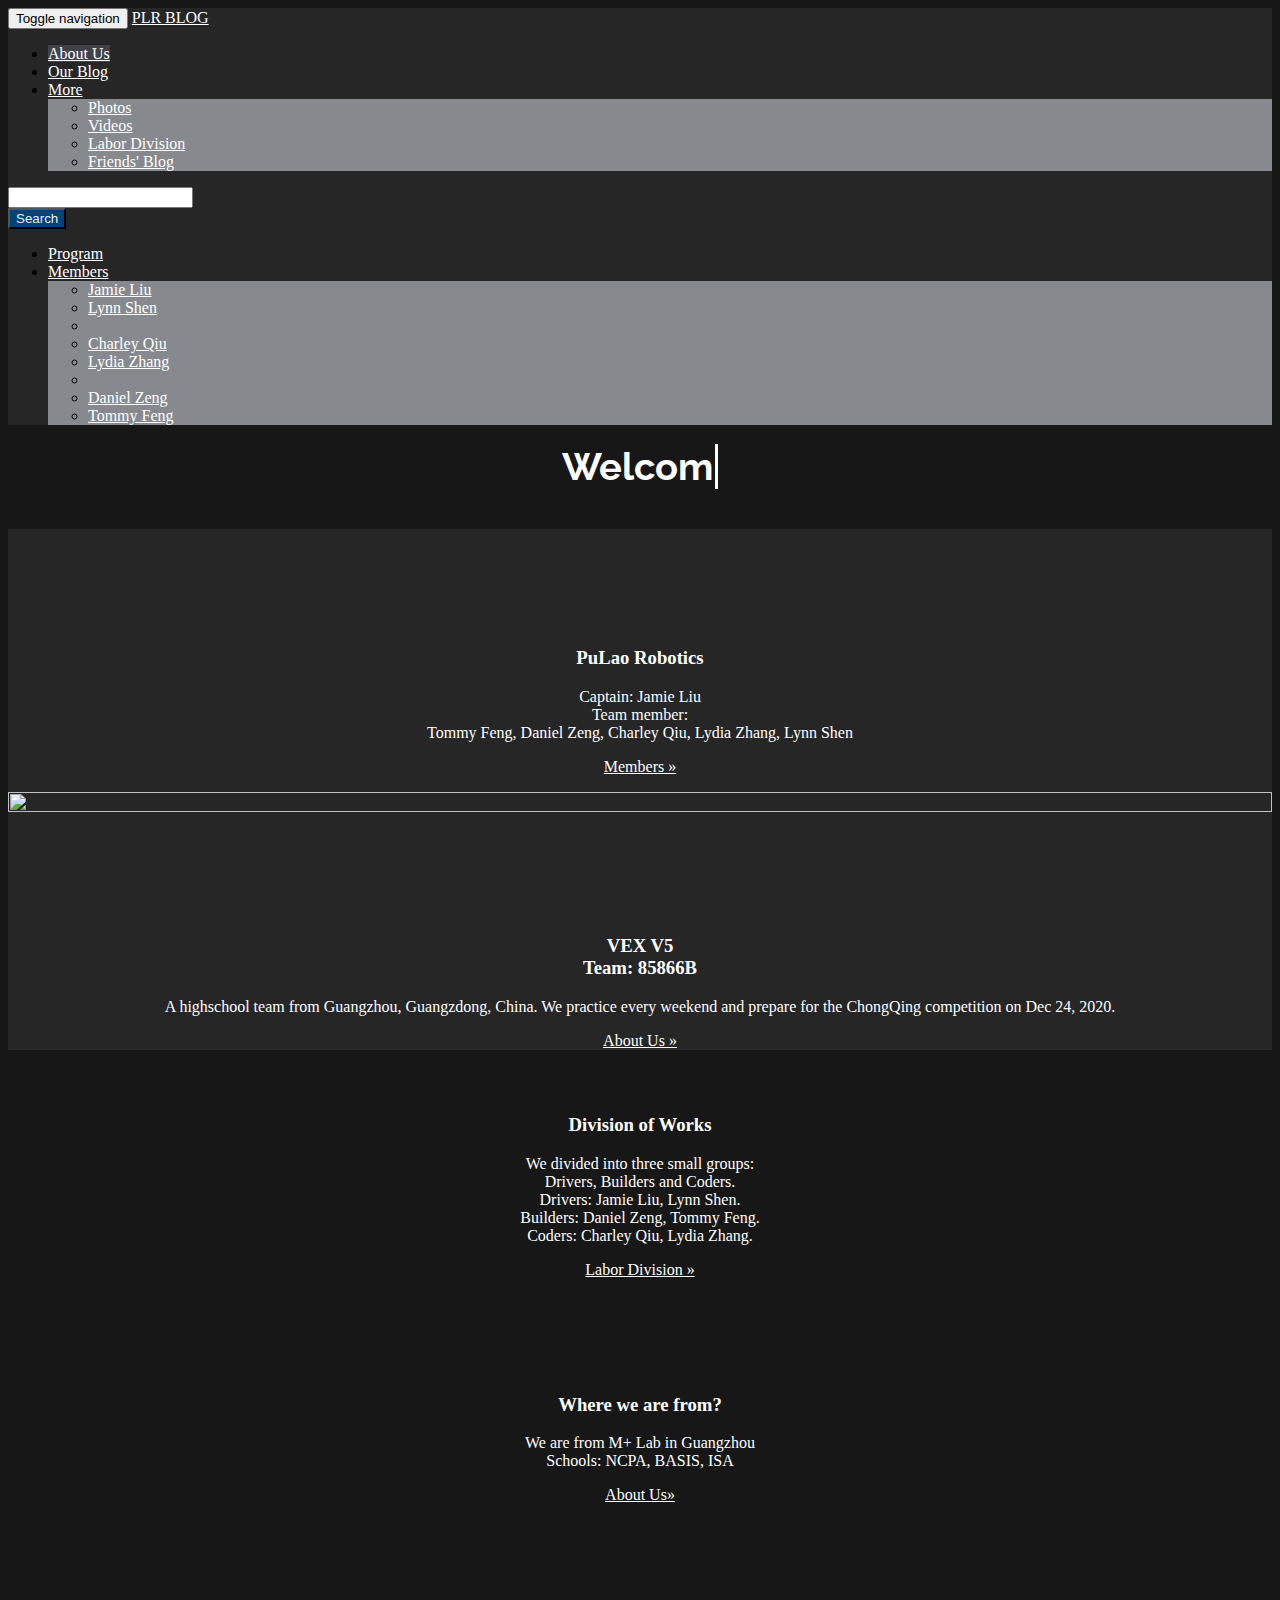
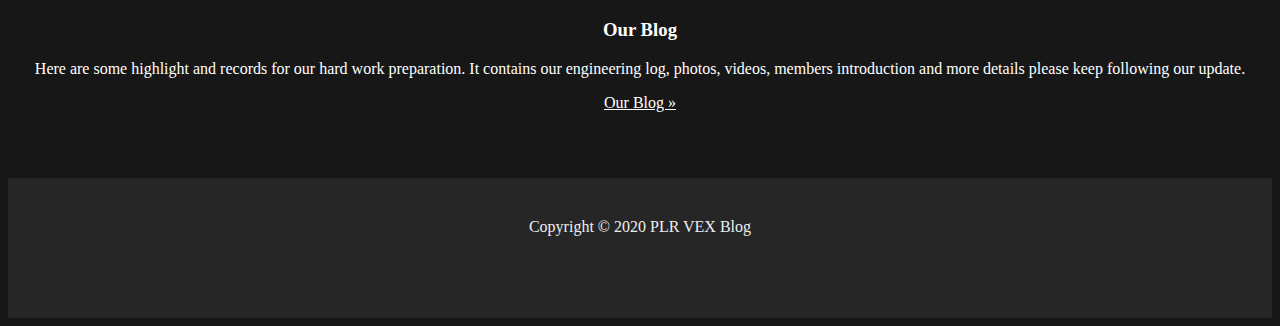
==== index.html @ f0a1bd4d "Add files via upload" ====
<!DOCTYPE html>
<html>
<head>
	<title>PLR VEX Blog</title>
	<link rel="stylesheet" href="https://cdn.staticfile.org/twitter-bootstrap/3.3.7/css/bootstrap.min.css"> 
	<link rel="stylesheet" type="text/css" href="index.css">
	<link href="https://fonts.googleapis.com/css?family=Raleway:700&amp;display=swap" rel="stylesheet">
	<script src="./jquery-1.12.4.min.js"></script>
	<script src="https://cdn.staticfile.org/twitter-bootstrap/3.3.7/js/bootstrap.min.js"></script>
		
<script src="https://cdnjs.cloudflare.com/ajax/libs/jquery/2.1.3/jquery.min.js"></script>

<script>
  var TxtType = function(el, toRotate, period) {
        this.toRotate = toRotate;
        this.el = el;
        this.loopNum = 0;
        this.period = parseInt(period, 10) || 2000;
        this.txt = '';
        this.tick();
        this.isDeleting = false;
    };

    TxtType.prototype.tick = function() {
        var i = this.loopNum % this.toRotate.length;
        var fullTxt = this.toRotate[i];

        if (this.isDeleting) {
        this.txt = fullTxt.substring(0, this.txt.length - 1);
        } else {
        this.txt = fullTxt.substring(0, this.txt.length + 1);
        }

        this.el.innerHTML = '<span class="typewrite-wrap">'+this.txt+'</span>';

        var that = this;
        var delta = 150 - Math.random() * 40;

        if (this.isDeleting) { delta /= 2; }

        if (!this.isDeleting && this.txt === fullTxt) {
        delta = this.period;
        this.isDeleting = true;
        } else if (this.isDeleting && this.txt === '') {
        this.isDeleting = false;
        this.loopNum++;
        delta = 500;
        }

        setTimeout(function() {
        that.tick();
        }, delta);
    };

    window.onload = function() {
        startTypewriter()
    };

    
    var startTypewriter = function() {
        var typewriterElements = document.getElementsByClassName('typewrite');
        for (var i=0; i<typewriterElements.length; i++) {
            var toRotate = typewriterElements[i].getAttribute('data-type');
            var period = typewriterElements[i].getAttribute('data-period');
            if (toRotate) {
              new TxtType(typewriterElements[i], JSON.parse(toRotate), period);
            }
        }
        // INJECT CSS
        var css = document.createElement("style");
        css.type = "text/css";
        css.innerHTML = ".typewrite > .typewrite-wrap { border-right: 0.08em solid #fff; padding-right: 2px;}";
        document.body.appendChild(css);
    };
    
    startTypewriter()
</script>

</head>
<body>
			<div class="container-fluid">
				<div class="row clearfix">
					<div class="col-md-12 column">
						<nav class="navbar navbar-default" role="navigation">
							<div class="navbar-header">
								 <button type="button" class="navbar-toggle" data-toggle="collapse" data-target="#bs-example-navbar-collapse-1"> <span class="sr-only">Toggle navigation</span><span class="icon-bar"></span><span class="icon-bar"></span><span class="icon-bar"></span></button> <a class="navbar-brand aboutus" href="index.html">PLR BLOG</a>
							</div>
							
							<div class="collapse navbar-collapse" id="bs-example-navbar-collapse-1">
								<ul class="nav navbar-nav">
									<li class="active">
										 <a href="aboutus/aboutus.html" class="aboutus">About Us</a>
									</li>
									<li>
										 <a href="#" class="aboutus">Our Blog</a>
									</li>
									<li class="dropdown names">
										 <a href="#" class="dropdown-toggle aboutus" data-toggle="dropdown">More<strong class="caret"></strong></a>
										<ul class="dropdown-menu">
											<li>
												 <a href="#">Photos</a>
											</li>
											<li>
												 <a href="#">Videos</a>
											</li>
											<li>
												 <a href="#">Labor Division</a>
											</li>
											<li>
												 <a href="https://coquerorrobotics.github.io/VEXWeb/index.html">Friends' Blog</a>
											</li>
										</ul>
									</li>
								</ul>
								<form class="navbar-form navbar-left" role="search">
									<div class="form-group">
										<input type="text" class="form-control" />
									</div> <button type="submit" class="btn btn-default" style="background-color: #00427c; color: #eee">Search</button>
								</form>
								<ul class="nav navbar-nav navbar-right">
									<li>
										 <a href="#" class="aboutus">Program</a>
									</li>
									<li class="dropdown">
										 <a href="#" class="dropdown-toggle aboutus" data-toggle="dropdown">Members<strong class="caret"></strong></a>
										<ul class="dropdown-menu">
											<li>
												 <a href="members/Jamie/Jamie.html">Jamie Liu</a>
											</li>
											
											<li>
                                                <a href="members/Lynn/Lynn.html">Lynn Shen</a>
                                           </li>
                                           <li class="divider">
											</li>
											<li>
												 <a href="#">Charley Qiu</a>
											</li>
											
                                            <li>
                                                <a href="#">Lydia Zhang</a>
										   </li>
										   <li class="divider">
										   </li>
											<li>
												 <a href="#">Daniel Zeng</a>
											</li>
											<li>
												 <a href="#">Tommy Feng</a>
                                            </li>

										</ul>
									</li>
								</ul>
							</div>
							
						</nav>
					</div>
				</div>

				<div class="elementor-widget-container">
				<h3 class="typewriter">
				  <a class="typewrite" data-period="1500" data-type="[ 
				    &quot;Welcome&nbsp;to&nbsp;PLR&nbsp;'s&nbsp;VEX V5&nbsp;Blog.&quot;, 
				    &quot;We&nbsp;are&nbsp;a&nbsp;Highschool&nbsp;Team&quot;, 
				    &quot;We&nbsp;love&nbsp;build and&nbsp;code.&quot;, 
				    &quot;This&nbsp;website&nbsp;records&nbsp;our&nbsp;progress&nbsp;and memories.&quot;, 
				    &quot;We&nbsp;have&nbsp;six&nbsp;fantastic&nbsp;members!&quot;, 
				    &quot;They&nbsp;are:&nbsp;Jamie,&nbsp;Lynn,&nbsp;Charley,&nbsp;Lydia,&nbsp;Daniel&nbsp;and Tommy.&quot;, 
				    &quot;More&nbsp;updates&nbsp;will&nbsp;be&nbsp;coming.&quot;, 
				    &quot;You&nbsp;have&nbsp;made&nbsp;it&nbsp;to&nbsp;the&nbsp;last&nbsp;line!&quot;
				    ]"><span class="typewrite-wrap"></span></a>
				</h3>

				<div class="container">
					<div class="row cap">
						<div class="col-sm-3 cap-text">
							<h3>
								PuLao Robotics
							</h3>
							<p>
								Captain: Jamie Liu <br/>
								Team member: <br/>
								Tommy Feng, Daniel Zeng, Charley Qiu, Lydia Zhang, Lynn Shen
							</p>
							<p>
								<a class="btn" href="members/Jamie/Jamie.html">Members »</a>
							</p>
						</div>
						<div class="col-sm-6">
							<img class="front-cover" src="合照滤镜.png">
						</div>
						<div class="col-sm-3 cap-text">
							<h3>
								VEX V5 <br/> Team: 85866B
							</h3>
							<p>
								A highschool team from Guangzhou, Guangzdong, China. We practice every weekend and prepare for the ChongQing competition on Dec 24, 2020.
							</p>
							<p>
								<a class="btn" href="aboutus/aboutus.html">About Us »</a>
							</p>
						</div>
						
					</div>
					<div class="row clearfix">
						<div class="col-md-4 column">
							<h3>
								Division of Works
							</h3>
							<p>
								We divided into three small groups: <br/>
								Drivers, Builders and Coders.<br/>
								Drivers: Jamie Liu, Lynn Shen. <br/>
								Builders: Daniel Zeng, Tommy Feng. <br/>
								Coders: Charley Qiu, Lydia Zhang. 
							</p>
							<p>
								<a class="btn" href="aboutus/aboutus.html">Labor Division »</a>
							</p>
						</div>
						<div class="col-md-4 column">
							<h3>
								Where we are from?
							</h3>
							<p>
								We are from M+ Lab in Guangzhou <br/>
								Schools: NCPA, BASIS, ISA
							</p>
							<p>
								<a class="btn" href="aboutus/aboutus.html">About Us»</a>
							</p>
						</div>
						<div class="col-md-4 column">
							<h3>
								Our Blog
							</h3>
							<p>
								Here are some highlight and records for our hard work preparation. It contains our engineering log, photos, videos, members introduction and more details please keep following our update.
							</p>
							<p>
								<a class="btn" href="#">Our Blog »</a>
							</p>
						</div>
					</div>
				</div>
			</div>

				<footer class="footer mt-auto py-3">
				  <div class="container">
				    <span class="text-muted">Copyright © 2020 PLR VEX Blog</span>
				  </div>
				</footer>
</body>
</html>
---- index.css ----
body{
	background-color: #171717!important;
}
.col-md-12 .navbar{
	background-color: #262626;
	border-radius: 0%;
	border-color:#262626;
}
.navbar-collapse ul li a{
	color:white;
}
.dropdown-menu li a{
	color:black;
}
a:hover{
	background-color:silver;
}
/*PLR BLOG*/
.navbar-brand{
		background-color:  #262626; 
	 }
/*navbar text color*/
.aboutus{
			color: white !important;
		}
/*about us background color*/
.navbar-default .navbar-nav>.active>a, .navbar-default .navbar-nav>.active>a:focus, .navbar-default .navbar-nav>.active>a:hover {
	background-color:#404248;
}
/*dropdown bg color*/
.dropdown .dropdown-menu{
	background-color:#868a8e;
}
/*typing styles*/
    .typewrite-wrap {
        color: white !important;
        /*font-family: "Poppins";*/
        font-family: 'Raleway', sans-serif;
        font-size: 2.4rem;
    }
    .typewriter {
        text-align: center;
    }
    @media(max-width: 719px) {
        .typewrite-wrap {
            font-size: 1.3rem;
            text-align: left;
        }
        .typewriter {
            text-align: left;
        }
	}
/*image*/
.front-cover{
		width: 100%;
		height: 100%;

		}
.col-md-4{
	padding-top:30px;
	padding-bottom: 50px;
	text-align: center;
	color: white;
}
.cap{
	margin-top: 40px;
	width: auto;
	background-color:#262626; /* navyblue  #00427c grey #404248 #e7e7e7 #232425 #2f3031 #eee dark grey #24292e*/
}
.cap-text{
	color: white;
	height: 100%
	font-size: 16px;
	text-align: center;
	padding-top: 100px;
}
/*More details*/
.btn{
	color:white;
}
.footer{
	width: auto;
	height: 100px;
	text-align: center;
	padding-top: 40px;
	background-color: #262626;
}

.text-muted{
	color:#eee;
	width: auto;
	
}
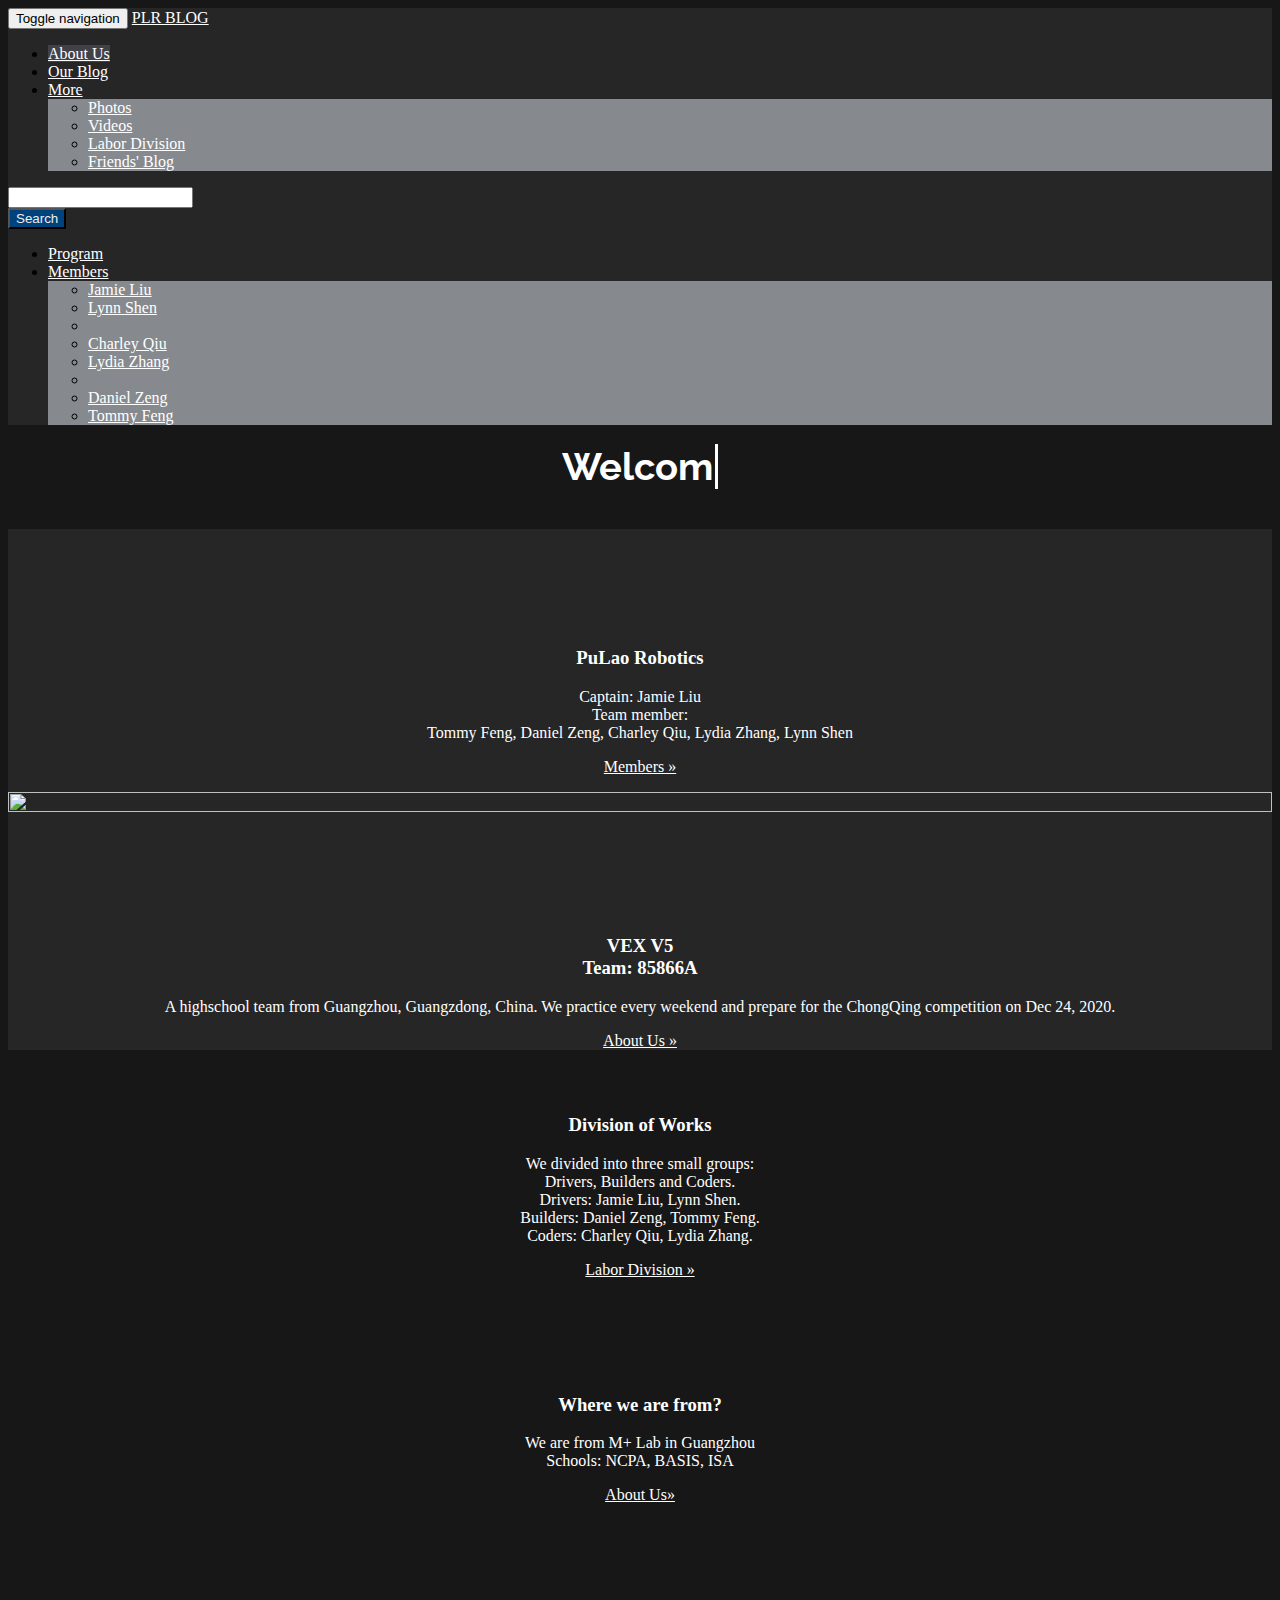
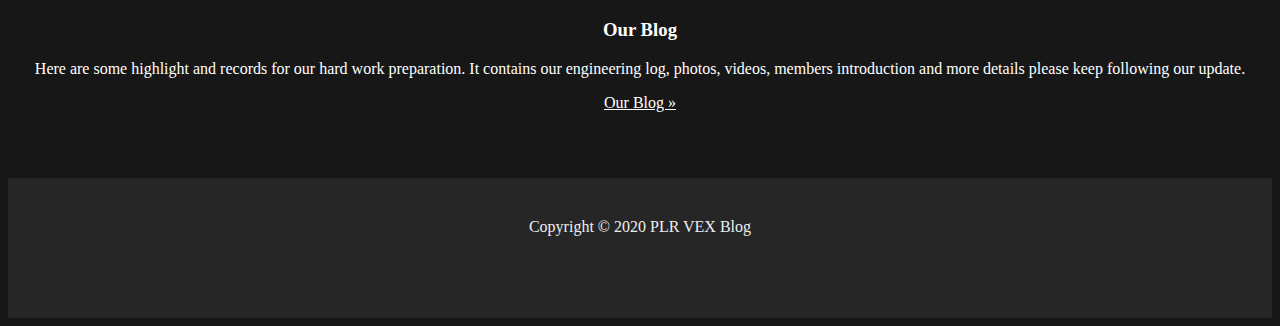
==== commit 24807d80: "Update index.html" ====
--- a/index.html
+++ b/index.html
@@ -119,7 +119,7 @@
 								</form>
 								<ul class="nav navbar-nav navbar-right">
 									<li>
-										 <a href="#" class="aboutus">Program</a>
+										 <a href="program/program.html" class="aboutus">Program</a>
 									</li>
 									<li class="dropdown">
 										 <a href="#" class="dropdown-toggle aboutus" data-toggle="dropdown">Members<strong class="caret"></strong></a>
@@ -134,7 +134,7 @@
                                            <li class="divider">
 											</li>
 											<li>
-												 <a href="#">Charley Qiu</a>
+												 <a href="members/Charley/Charley.html">Charley Qiu</a>
 											</li>
 											
                                             <li>
@@ -143,10 +143,10 @@
 										   <li class="divider">
 										   </li>
 											<li>
-												 <a href="#">Daniel Zeng</a>
-											</li>
-											<li>
-												 <a href="#">Tommy Feng</a>
+												 <a href="members/Daniel/Daniel.html">Daniel Zeng</a>
+											</li>
+											<li>
+												 <a href="members/Tommy/Tommy.html">Tommy Feng</a>
                                             </li>
 
 										</ul>
@@ -192,7 +192,7 @@
 						</div>
 						<div class="col-sm-3 cap-text">
 							<h3>
-								VEX V5 <br/> Team: 85866B
+								VEX V5 <br/> Team: 85866A
 							</h3>
 							<p>
 								A highschool team from Guangzhou, Guangzdong, China. We practice every weekend and prepare for the ChongQing competition on Dec 24, 2020.
@@ -252,4 +252,4 @@
 				  </div>
 				</footer>
 </body>
-</html>+</html>
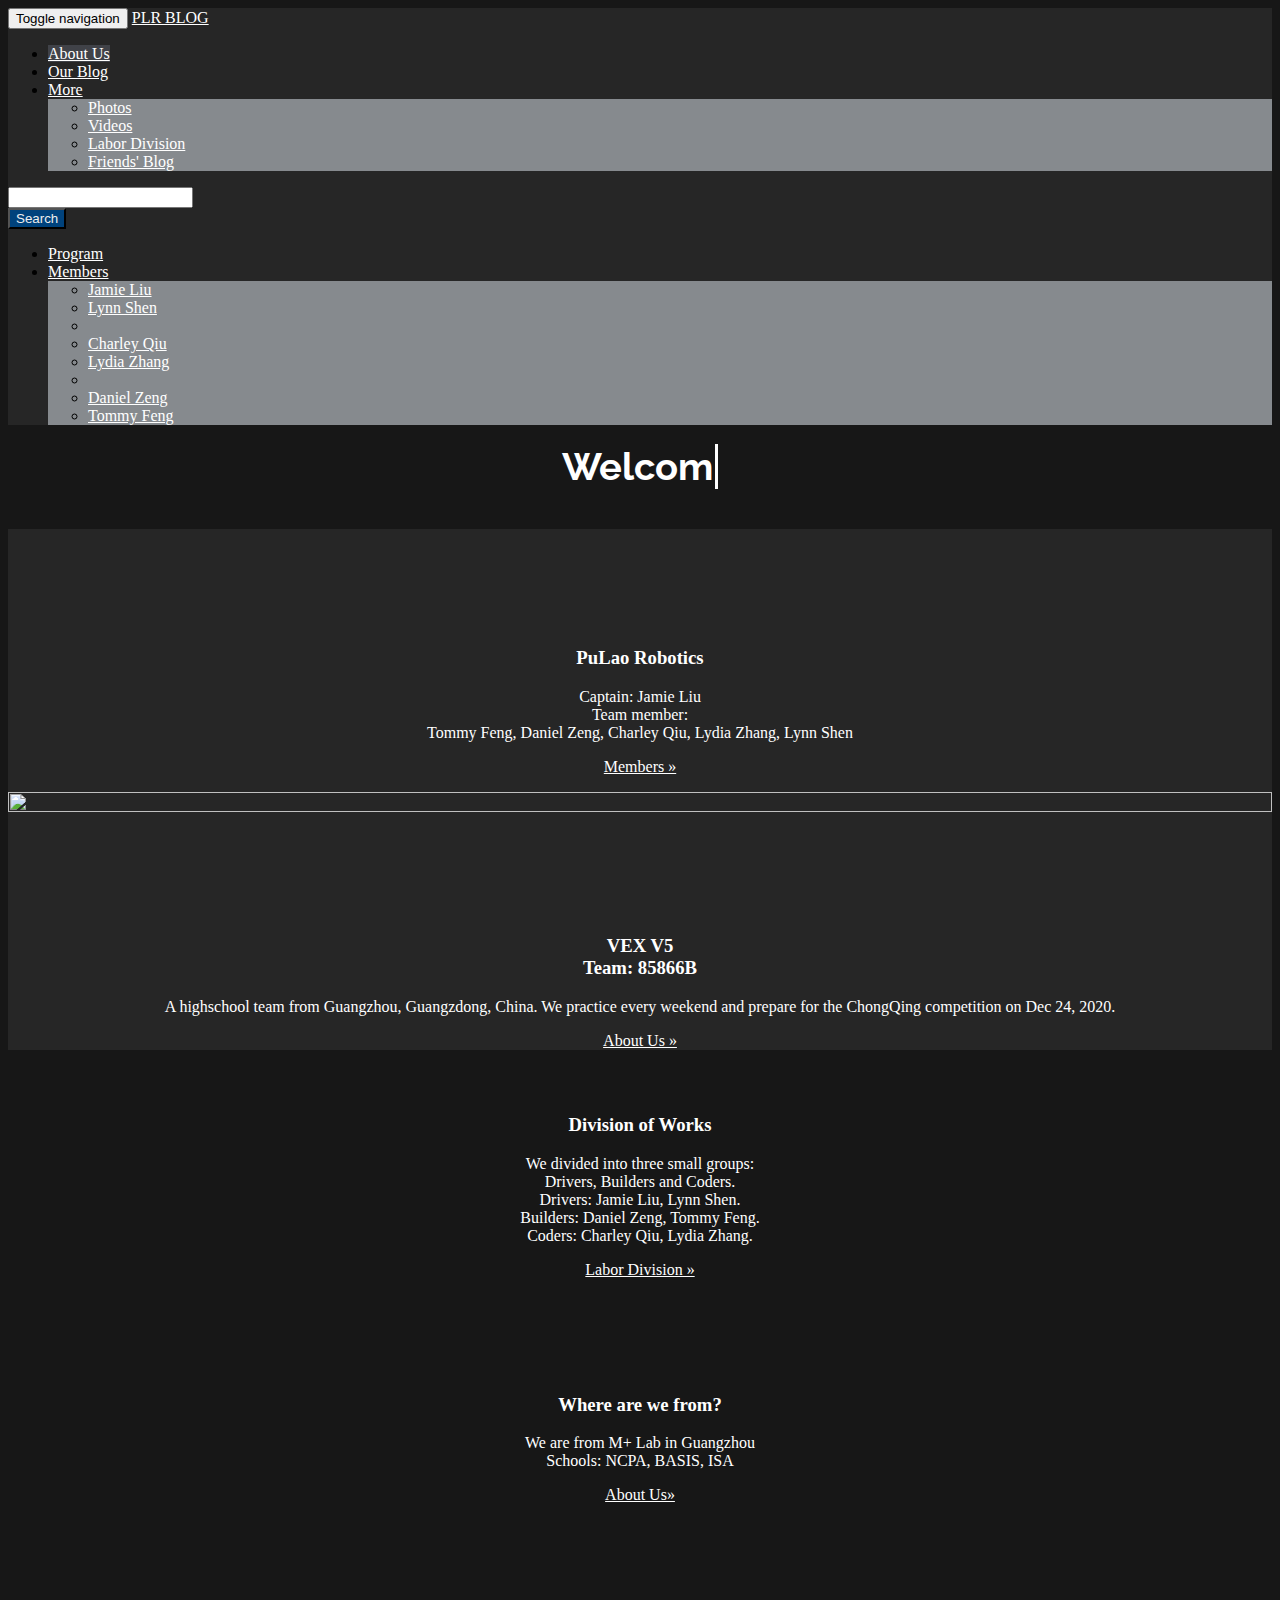
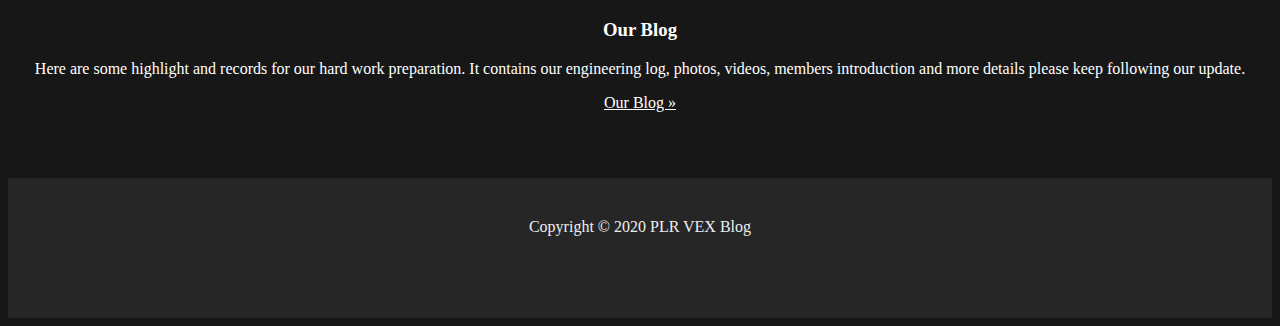
==== commit c41b53ec: "Update index.html" ====
--- a/index.html
+++ b/index.html
@@ -4,12 +4,15 @@
 	<title>PLR VEX Blog</title>
 	<link rel="stylesheet" href="https://cdn.staticfile.org/twitter-bootstrap/3.3.7/css/bootstrap.min.css"> 
 	<link rel="stylesheet" type="text/css" href="index.css">
+	<!-- typing -->
 	<link href="https://fonts.googleapis.com/css?family=Raleway:700&amp;display=swap" rel="stylesheet">
 	<script src="./jquery-1.12.4.min.js"></script>
+	<script src="https://cdnjs.cloudflare.com/ajax/libs/jquery/2.1.3/jquery.min.js"></script>
+	<!--  -->
 	<script src="https://cdn.staticfile.org/twitter-bootstrap/3.3.7/js/bootstrap.min.js"></script>
 		
-<script src="https://cdnjs.cloudflare.com/ajax/libs/jquery/2.1.3/jquery.min.js"></script>
-
+
+<!-- typing jquery -->
 <script>
   var TxtType = function(el, toRotate, period) {
         this.toRotate = toRotate;
@@ -92,16 +95,16 @@
 										 <a href="aboutus/aboutus.html" class="aboutus">About Us</a>
 									</li>
 									<li>
-										 <a href="#" class="aboutus">Our Blog</a>
+										 <a href="index.html" class="aboutus">Our Blog</a>
 									</li>
 									<li class="dropdown names">
 										 <a href="#" class="dropdown-toggle aboutus" data-toggle="dropdown">More<strong class="caret"></strong></a>
 										<ul class="dropdown-menu">
 											<li>
-												 <a href="#">Photos</a>
-											</li>
-											<li>
-												 <a href="#">Videos</a>
+												 <a href="photos/photos.html">Photos</a>
+											</li>
+											<li>
+												 <a href="videos/videos.html">Videos</a>
 											</li>
 											<li>
 												 <a href="#">Labor Division</a>
@@ -138,7 +141,7 @@
 											</li>
 											
                                             <li>
-                                                <a href="#">Lydia Zhang</a>
+                                                <a href="members/Lydia/Lydia.html">Lydia Zhang</a>
 										   </li>
 										   <li class="divider">
 										   </li>
@@ -157,7 +160,7 @@
 						</nav>
 					</div>
 				</div>
-
+				<!-- typing body -->
 				<div class="elementor-widget-container">
 				<h3 class="typewriter">
 				  <a class="typewrite" data-period="1500" data-type="[ 
@@ -188,11 +191,11 @@
 							</p>
 						</div>
 						<div class="col-sm-6">
-							<img class="front-cover" src="合照滤镜.png">
+							<img class="front-cover" src="https://cdn.jsdelivr.net/gh/vexplr/vexplr.github.io/合照滤镜.png">
 						</div>
 						<div class="col-sm-3 cap-text">
 							<h3>
-								VEX V5 <br/> Team: 85866A
+								VEX V5 <br/> Team: 85866B
 							</h3>
 							<p>
 								A highschool team from Guangzhou, Guangzdong, China. We practice every weekend and prepare for the ChongQing competition on Dec 24, 2020.
@@ -221,7 +224,7 @@
 						</div>
 						<div class="col-md-4 column">
 							<h3>
-								Where we are from?
+								Where are we from?
 							</h3>
 							<p>
 								We are from M+ Lab in Guangzhou <br/>
